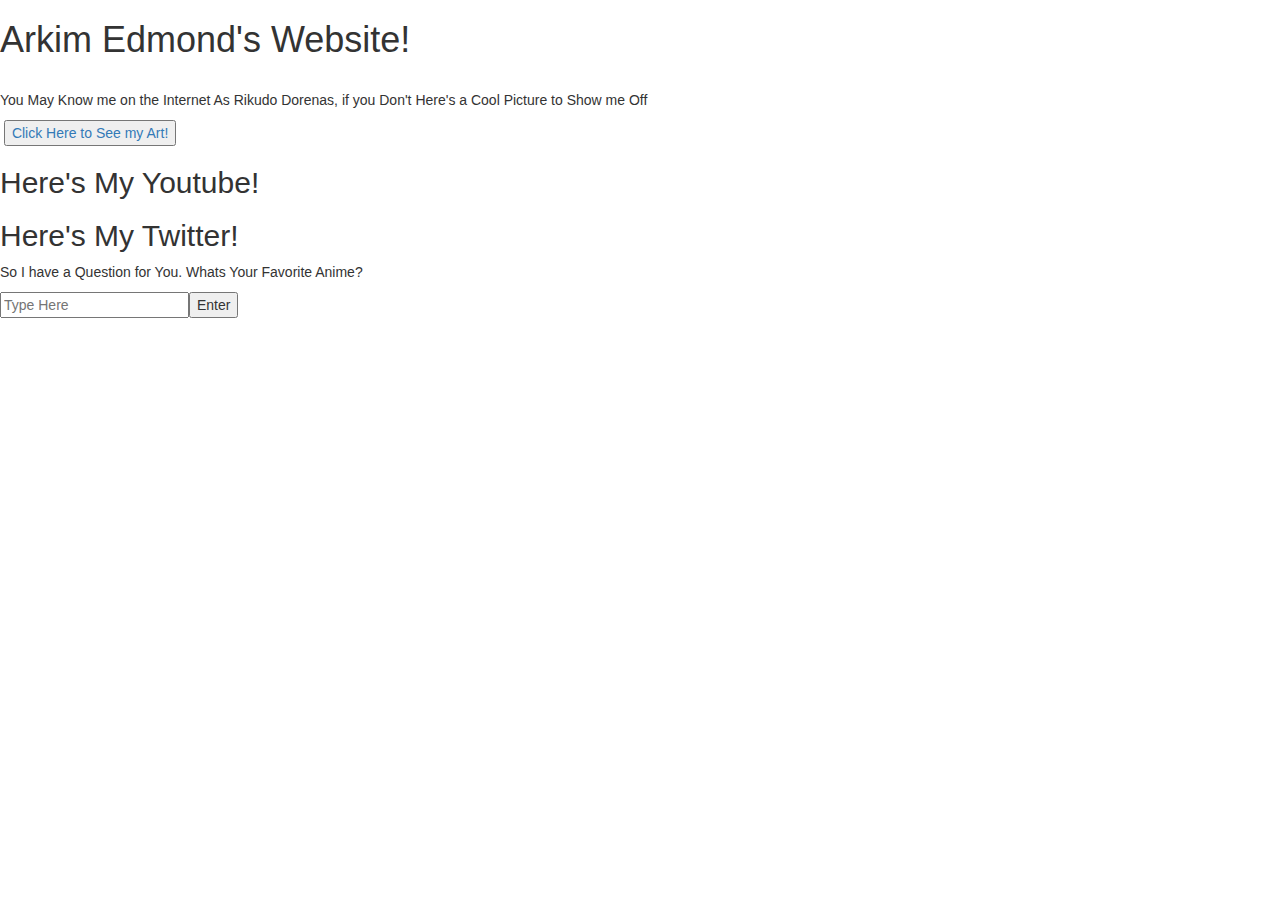
==== index.html @ 3e9aa61c "Website" ====
<!DOCTYPE html>
<html>
    <head>
        <title> </title>
        <link rel="stylesheet" href="https://maxcdn.bootstrapcdn.com/bootstrap/3.3.7/css/bootstrap.min.css" integrity="sha384-BVYiiSIFeK1dGmJRAkycuHAHRg32OmUcww7on3RYdg4Va+PmSTsz/K68vbdEjh4u" crossorigin="anonymous">
        <link rel="stylesheet" href="style.css" type="text/css" />
        <script src="https://code.jquery.com/jquery-3.1.0.js"></script>
        <script type="text/javascript" src="script.js"></script>
    </head>
    <body>
        <h1>Arkim Edmond's Website!</h1>
        <img>
        <p>You May Know me on the Internet As Rikudo Dorenas, if you Don't Here's a Cool Picture to Show me Off</p>
        <img>
        <button><a href="index2.html">Click Here to See my Art!</a></button>
        <h2>Here's My Youtube!</h2>
        <h2>Here's My Twitter!</h2>
        <p>So I have a Question for You. Whats Your Favorite Anime?</p>
        <input id="anime" placeholder="Type Here"><button id="Answer">Enter</button>
    </body>
</html>
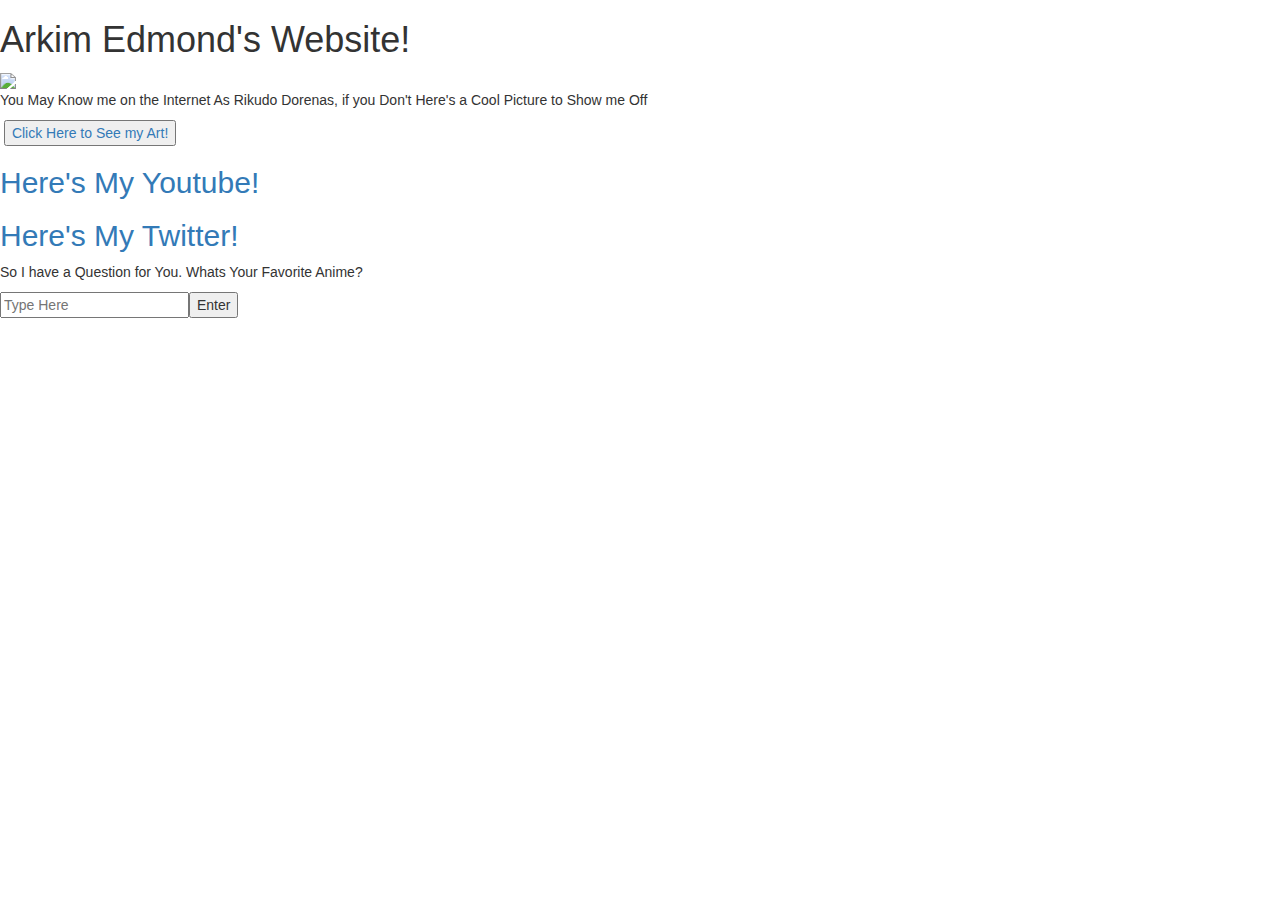
==== commit 57cef163: "Added Art" ====
--- a/index.html
+++ b/index.html
@@ -5,16 +5,19 @@
         <link rel="stylesheet" href="https://maxcdn.bootstrapcdn.com/bootstrap/3.3.7/css/bootstrap.min.css" integrity="sha384-BVYiiSIFeK1dGmJRAkycuHAHRg32OmUcww7on3RYdg4Va+PmSTsz/K68vbdEjh4u" crossorigin="anonymous">
         <link rel="stylesheet" href="style.css" type="text/css" />
         <script src="https://code.jquery.com/jquery-3.1.0.js"></script>
+        <script src="https://maxcdn.bootstrapcdn.com/bootstrap/3.3.6/js/bootstrap.min.js"></script>
         <script type="text/javascript" src="script.js"></script>
+        
     </head>
     <body>
         <h1>Arkim Edmond's Website!</h1>
-        <img>
+        <img src='https://yt3.ggpht.com/-dFYCWhMN7Iw/AAAAAAAAAAI/AAAAAAAAAAA/CV3rlOUxvqk/s88-c-k-no-mo-rj-c0xffffff/photo.jpg'>
         <p>You May Know me on the Internet As Rikudo Dorenas, if you Don't Here's a Cool Picture to Show me Off</p>
         <img>
         <button><a href="index2.html">Click Here to See my Art!</a></button>
-        <h2>Here's My Youtube!</h2>
-        <h2>Here's My Twitter!</h2>
+        <h2><a href="https://www.youtube.com/user/dragonman208/featured?view_as=subscriber">Here's My Youtube!</a></a></h2>
+        <h2><a href=" https://twitter.com/AzazailArtsRPs">
+Here's My Twitter!</a></h2>
         <p>So I have a Question for You. Whats Your Favorite Anime?</p>
         <input id="anime" placeholder="Type Here"><button id="Answer">Enter</button>
     </body>
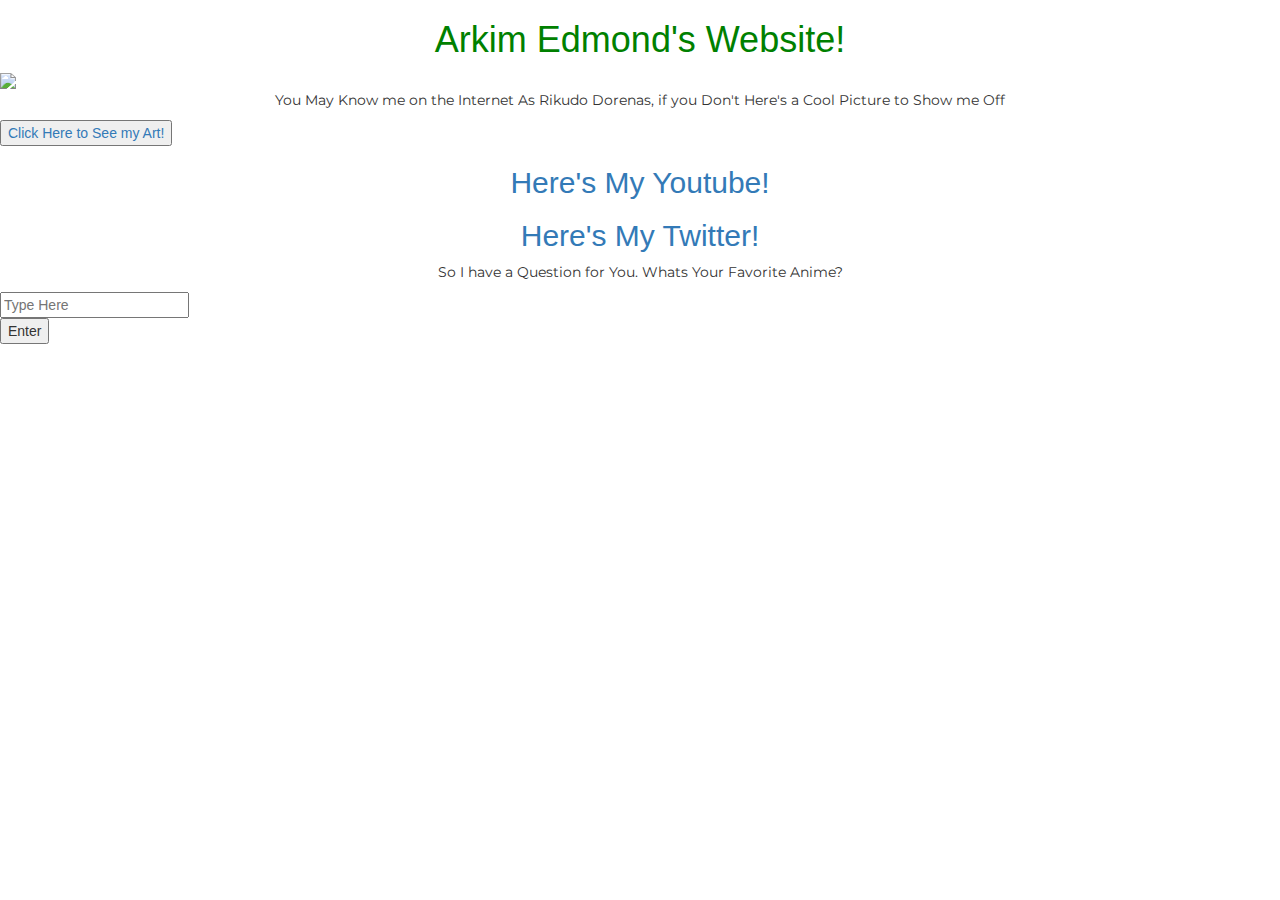
==== commit 69fb5739: "message" ====
--- a/index.html
+++ b/index.html
@@ -1,25 +1,59 @@
 <!DOCTYPE html>
 <html>
     <head>
-        <title> </title>
-        <link rel="stylesheet" href="https://maxcdn.bootstrapcdn.com/bootstrap/3.3.7/css/bootstrap.min.css" integrity="sha384-BVYiiSIFeK1dGmJRAkycuHAHRg32OmUcww7on3RYdg4Va+PmSTsz/K68vbdEjh4u" crossorigin="anonymous">
-        <link rel="stylesheet" href="style.css" type="text/css" />
-        <script src="https://code.jquery.com/jquery-3.1.0.js"></script>
-        <script src="https://maxcdn.bootstrapcdn.com/bootstrap/3.3.6/js/bootstrap.min.js"></script>
-        <script type="text/javascript" src="script.js"></script>
+        <title>The Best Website </title>
+        <link href="https://fonts.googleapis.com/css?family=Montserrat" rel="stylesheet">
+            <script src="https://code.jquery.com/jquery-3.1.0.js"></script>
+                <script src="https://code.jquery.com/jquery.min.js"></script>
+                    <link href="https://maxcdn.bootstrapcdn.com/bootstrap/3.3.6/css/bootstrap.min.css" rel="stylesheet" type="text/css" />
+                        <script src="https://maxcdn.bootstrapcdn.com/bootstrap/3.3.6/js/bootstrap.min.js"></script>
+                            <link href="style.css" rel="stylesheet" type="text/css" />
+                                <script type="text/javascript" src="script.js"></script>
         
     </head>
     <body>
-        <h1>Arkim Edmond's Website!</h1>
-        <img src='https://yt3.ggpht.com/-dFYCWhMN7Iw/AAAAAAAAAAI/AAAAAAAAAAA/CV3rlOUxvqk/s88-c-k-no-mo-rj-c0xffffff/photo.jpg'>
-        <p>You May Know me on the Internet As Rikudo Dorenas, if you Don't Here's a Cool Picture to Show me Off</p>
-        <img>
-        <button><a href="index2.html">Click Here to See my Art!</a></button>
-        <h2><a href="https://www.youtube.com/user/dragonman208/featured?view_as=subscriber">Here's My Youtube!</a></a></h2>
-        <h2><a href=" https://twitter.com/AzazailArtsRPs">
-Here's My Twitter!</a></h2>
-        <p>So I have a Question for You. Whats Your Favorite Anime?</p>
-        <input id="anime" placeholder="Type Here"><button id="Answer">Enter</button>
+        <div>
+            <h1>Arkim Edmond's Website!</h1>
+        </div>
+        <div>
+            <img src='https://yt3.ggpht.com/-dFYCWhMN7Iw/AAAAAAAAAAI/AAAAAAAAAAA/CV3rlOUxvqk/s88-c-k-no-mo-rj-c0xffffff/photo.jpg'>
+        </div>
+        <div>
+            <p>You May Know me on the Internet As Rikudo Dorenas, if you Don't Here's a Cool Picture to Show me Off</p>
+        </div>
+        <div>
+            <button><a href="index2.html">Click Here to See my Art!</a></button>
+        </div>
+            <h2><a href="https://www.youtube.com/user/dragonman208/featured?view_as=subscriber">Here's My Youtube!</a></a></h2>
+        </div>
+        <div>
+            <h2><a href=" https://twitter.com/AzazailArtsRPs">Here's My Twitter!</a></h2>
+        </div>
+        <div>
+            <p>So I have a Question for You. Whats Your Favorite Anime?</p>
+        </div>
+        <div>
+            <input id="anime" placeholder="Type Here">
+        </div>
+        <div></div>
+            <button id="Answer" data-toggle="modal" data-target="#myModalE">Enter</button>
+        </div>
+            <div id="myModalE" class="modal fade" role="dialog">
+            <div class="modal-dialog">
+            
+                <div class="modal-content">
+                    <div class="modal-header">
+                        <h1>Thats Awesome!</h1>
+                    </div>
+                        <div class="modal-body">
+                            <p>My Favorite Anime Is Dragon Ball Z</p>
+                        </div>
+                      <div class="modal-footer">
+                        <h1></h1>
+                    </div>  
+                </div>
+            </div>
+        </div>
     </body>
 </html>
 
--- a/style.css
+++ b/style.css
@@ -0,0 +1,20 @@
+h1 {
+    color:green;
+    text-align: center;
+}
+
+p {
+ font-family: "Montserrat";
+ text-align: center;
+}
+body {
+    background-image: url("https://wallpaperbrowse.com/media/images/cool-background.jpg");
+}
+h2 {
+    text-align: center;
+}
+
+}
+button {
+    text-align: center;
+}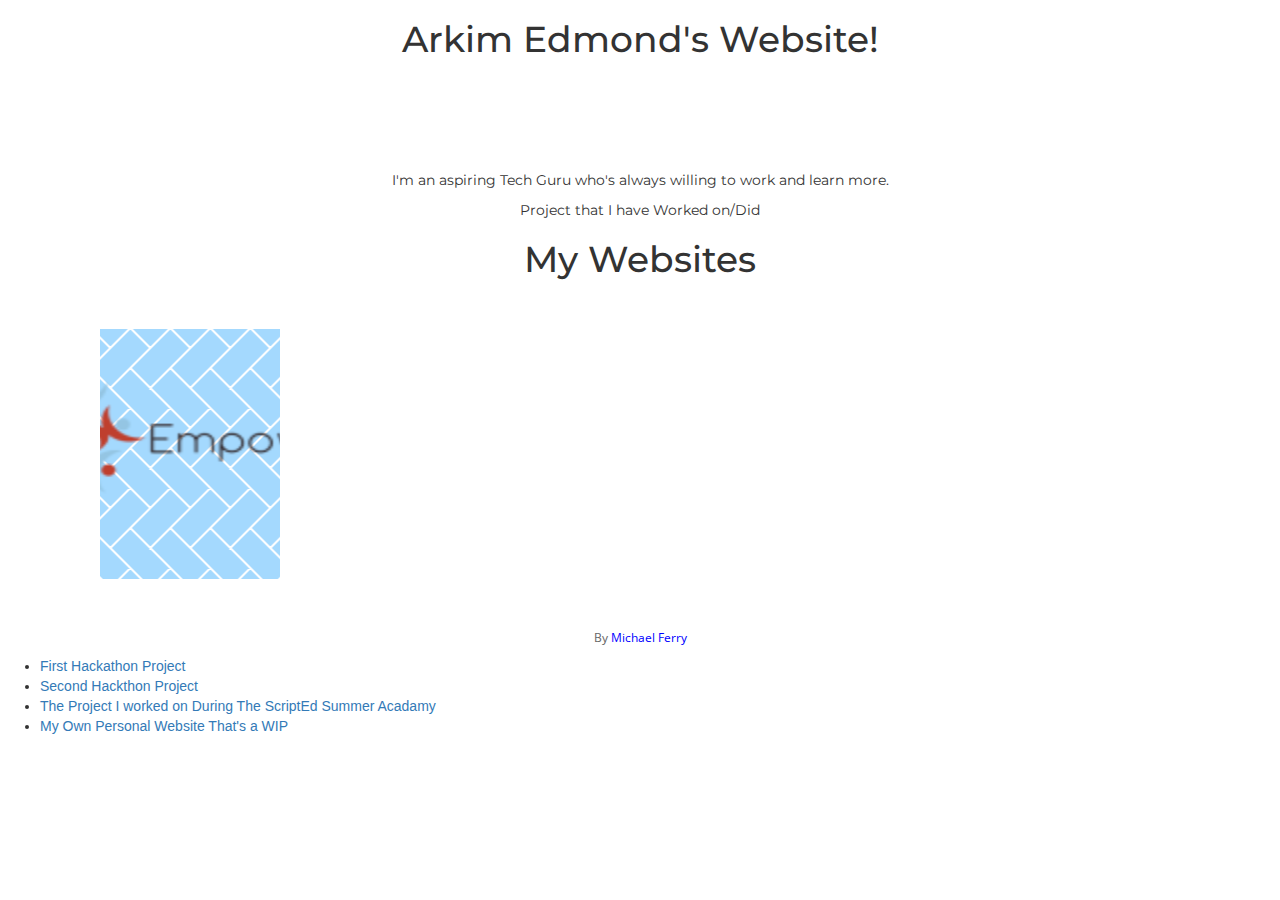
==== commit f5080a1d: "New Stuff" ====
--- a/index.html
+++ b/index.html
@@ -7,7 +7,7 @@
                 <script src="https://code.jquery.com/jquery.min.js"></script>
                     <link href="https://maxcdn.bootstrapcdn.com/bootstrap/3.3.6/css/bootstrap.min.css" rel="stylesheet" type="text/css" />
                         <script src="https://maxcdn.bootstrapcdn.com/bootstrap/3.3.6/js/bootstrap.min.js"></script>
-                            <link href="style.css" rel="stylesheet" type="text/css" />
+                            <link href="style.1.css" rel="stylesheet" type="text/css" />
                                 <script type="text/javascript" src="script.js"></script>
         
     </head>
@@ -15,45 +15,98 @@
         <div>
             <h1>Arkim Edmond's Website!</h1>
         </div>
+            <img src='https://scontent.fsea1-1.fna.fbcdn.net/v/t1.0-9/15578754_196463740758084_5018481507412015146_n.jpg?oh=c30fd5d382dedc6de1ccd15adbbba97b&oe=5A97B264' id="pfp">
         <div>
-            <img src='https://yt3.ggpht.com/-dFYCWhMN7Iw/AAAAAAAAAAI/AAAAAAAAAAA/CV3rlOUxvqk/s88-c-k-no-mo-rj-c0xffffff/photo.jpg'>
+            <p>I'm an aspiring Tech Guru who's always willing to work and learn more.</p>
         </div>
-        <div>
-            <p>You May Know me on the Internet As Rikudo Dorenas, if you Don't Here's a Cool Picture to Show me Off</p>
-        </div>
-        <div>
-            <button><a href="index2.html">Click Here to See my Art!</a></button>
-        </div>
-            <h2><a href="https://www.youtube.com/user/dragonman208/featured?view_as=subscriber">Here's My Youtube!</a></a></h2>
-        </div>
-        <div>
-            <h2><a href=" https://twitter.com/AzazailArtsRPs">Here's My Twitter!</a></h2>
-        </div>
-        <div>
-            <p>So I have a Question for You. Whats Your Favorite Anime?</p>
-        </div>
-        <div>
-            <input id="anime" placeholder="Type Here">
-        </div>
-        <div></div>
-            <button id="Answer" data-toggle="modal" data-target="#myModalE">Enter</button>
-        </div>
-            <div id="myModalE" class="modal fade" role="dialog">
-            <div class="modal-dialog">
-            
-                <div class="modal-content">
-                    <div class="modal-header">
-                        <h1>Thats Awesome!</h1>
-                    </div>
-                        <div class="modal-body">
-                            <p>My Favorite Anime Is Dragon Ball Z</p>
-                        </div>
-                      <div class="modal-footer">
-                        <h1></h1>
-                    </div>  
-                </div>
-            </div>
-        </div>
+        <p>Project that I have Worked on/Did</p>
+        
+        
+        
+        
+        <h1>My Websites</h1>
+<div class="accordion">
+  <ul>
+    <li>
+      <div>
+        <a href="#">
+          <h2>Lorem Ipsum</h2>
+          <p>Lorem ipsum dolor sit amet, consectetur adipiscing elit</p>
+        </a>
+      </div>
+    </li>
+    <li>
+      <div>
+        <a href="#">
+          <h2>Lorem Ipsum</h2>
+          <p>Lorem ipsum dolor sit amet, consectetur adipiscing elit</p>
+        </a>
+      </div>
+    </li>
+    <li>
+      <div>
+        <a href="#">
+          <h2>Lorem Ipsum</h2>
+          <p>Lorem ipsum dolor sit amet, consectetur adipiscing elit</p>
+        </a>
+      </div>
+    </li>
+    <li>
+      <div>
+        <a href="#">
+          <h2>Lorem Ipsum</h2>
+          <p>Lorem ipsum dolor sit amet, consectetur adipiscing elit</p>
+        </a>
+      </div>
+    </li>
+    <li>
+      <div>
+        <a href="#">
+          <h2>Lorem Ipsum</h2>
+          <p>Lorem ipsum dolor sit amet, consectetur adipiscing elit</p>
+        </a>
+      </div>
+    </li>
+    <li>
+      <div>
+        <a href="#">
+          <h2>Lorem Ipsum</h2>
+          <p>Lorem ipsum dolor sit amet, consectetur adipiscing elit</p>
+        </a>
+      </div>
+    </li>
+  </ul>
+</div>
+<p class="about">
+  By <a href="http://michaelferry.com/">Michael Ferry</a>
+</p>
+        
+        
+        
+        
+        
+        
+        
+        
+        
+        
+        
+        
+        
+        <ul>
+            <li>
+                <a href="https://azazail.github.io/dechack_team_M/" target="_blank">First Hackathon Project</a>
+                </li>
+            <li>
+                <a href="https://azazail.github.io/google-teleport/" target="_blank">Second Hackthon Project</a>
+            </li>
+            <li>
+                <a href="https://azazail.github.io/ProjectSSA/" target="_blank">The Project I worked on During The ScriptEd Summer Acadamy</a>
+            </li>
+            <li>
+                <a href="">My Own Personal Website That's a WIP</a>
+            </li>
+        </ul>
     </body>
 </html>
 
--- a/style.1.css
+++ b/style.1.css
@@ -0,0 +1,143 @@
+@import url(https://fonts.googleapis.com/css?family=Open+Sans);
+@import url(https://fonts.googleapis.com/css?family=Montserrat:700);
+h1 {
+  color: green;
+  text-align: center; }
+  #pfp {
+    display: block;
+    margin: 0 auto;
+    height:100px;
+    border-radius: 50%;
+}
+
+p {
+  font-family: "Montserrat";
+  text-align: center; }
+
+body {
+  background-image: url("https://wallpaperbrowse.com/media/images/cool-background.jpg"); }
+
+h2 {
+  text-align: center; }
+
+img {
+  display: block;
+  margin: 0 auto; }
+
+button {
+  text-align: center; }
+
+h1 {
+  text-align: center;
+  font-family: Montserrat,sans-serif;
+  color: #333; }
+
+.accordion {
+  width: 100%;
+  max-width: 1080px;
+  height: 250px;
+  overflow: hidden;
+  margin: 50px auto; }
+  .accordion ul {
+    width: 100%;
+    display: table;
+    table-layout: fixed;
+    margin: 0;
+    padding: 0; }
+    .accordion ul li {
+      display: table-cell;
+      vertical-align: bottom;
+      position: relative;
+      width: 16.666%;
+      height: 250px;
+      background-repeat: no-repeat;
+      background-position: top center;
+      transition: all 500ms ease; }
+      .accordion ul li div {
+        display: block;
+        overflow: hidden;
+        width: 100%; }
+        .accordion ul li div a {
+          display: block;
+          height: 250px;
+          width: 100%;
+          position: relative;
+          z-index: 3;
+          vertical-align: bottom;
+          padding: 15px 20px;
+          box-sizing: border-box;
+          color: #fff;
+          text-decoration: none;
+          font-family: Open Sans, sans-serif;
+          transition: all 200ms ease; }
+          .accordion ul li div a * {
+            opacity: 0;
+            margin: 0;
+            width: 100%;
+            text-overflow: ellipsis;
+            position: relative;
+            z-index: 5;
+            white-space: nowrap;
+            overflow: hidden;
+            -webkit-transform: translateX(-20px);
+            transform: translateX(-20px);
+            -webkit-transition: all 400ms ease;
+            transition: all 400ms ease; }
+          .accordion ul li div a h2 {
+            font-family: Montserrat,sans-serif;
+            text-overflow: clip;
+            font-size: 24px;
+            text-transform: uppercase;
+            margin-bottom: 2px;
+            top: 160px; }
+          .accordion ul li div a p {
+            top: 160px;
+            font-size: 13.5px; }
+    .accordion ul li:nth-child(1) {
+      background-image: url("images/First_Hackathon_Project.png"); }
+    .accordion ul li:nth-child(2) {
+      background-image: url("http://michael-ferry.com/assets/accordion2.jpg"); }
+    .accordion ul li:nth-child(3) {
+      background-image: url("http://michael-ferry.com/assets/accordion3.jpg"); }
+    .accordion ul li:nth-child(4) {
+      background-image: url("http://michael-ferry.com/assets/accordion4.jpg"); }
+    .accordion ul li:nth-child(5) {
+      background-image: url("http://michael-ferry.com/assets/accordion5.jpg"); }
+    .accordion ul li:nth-child(6) {
+      background-image: url("http://michael-ferry.com/assets/accordion6.jpg"); }
+    .accordion ul:hover li {
+      width: 8%; }
+    .accordion ul:hover li:hover {
+      width: 60%; }
+      .accordion ul:hover li:hover a {
+        background: rgba(0, 0, 0, 0.4); }
+        .accordion ul:hover li:hover a * {
+          opacity: 1;
+          -webkit-transform: translateX(0);
+          transform: translateX(0); }
+
+@media screen and (max-width: 600px) {
+  body {
+    margin: 0; }
+
+  .accordion {
+    height: auto; }
+    .accordion ul li, .accordion ul li:hover, .accordion ul:hover li, .accordion ul:hover li:hover {
+      position: relative;
+      display: table;
+      table-layout: fixed;
+      width: 100%;
+      -webkit-transition: none;
+      transition: none; } }
+.about {
+  text-align: center;
+  font-family: 'Open Sans', sans-serif;
+  font-size: 12px;
+  color: #666; }
+  .about a {
+    color: blue;
+    text-decoration: none; }
+    .about a:hover {
+      text-decoration: underline; }
+
+/*# sourceMappingURL=style.1.css.map */
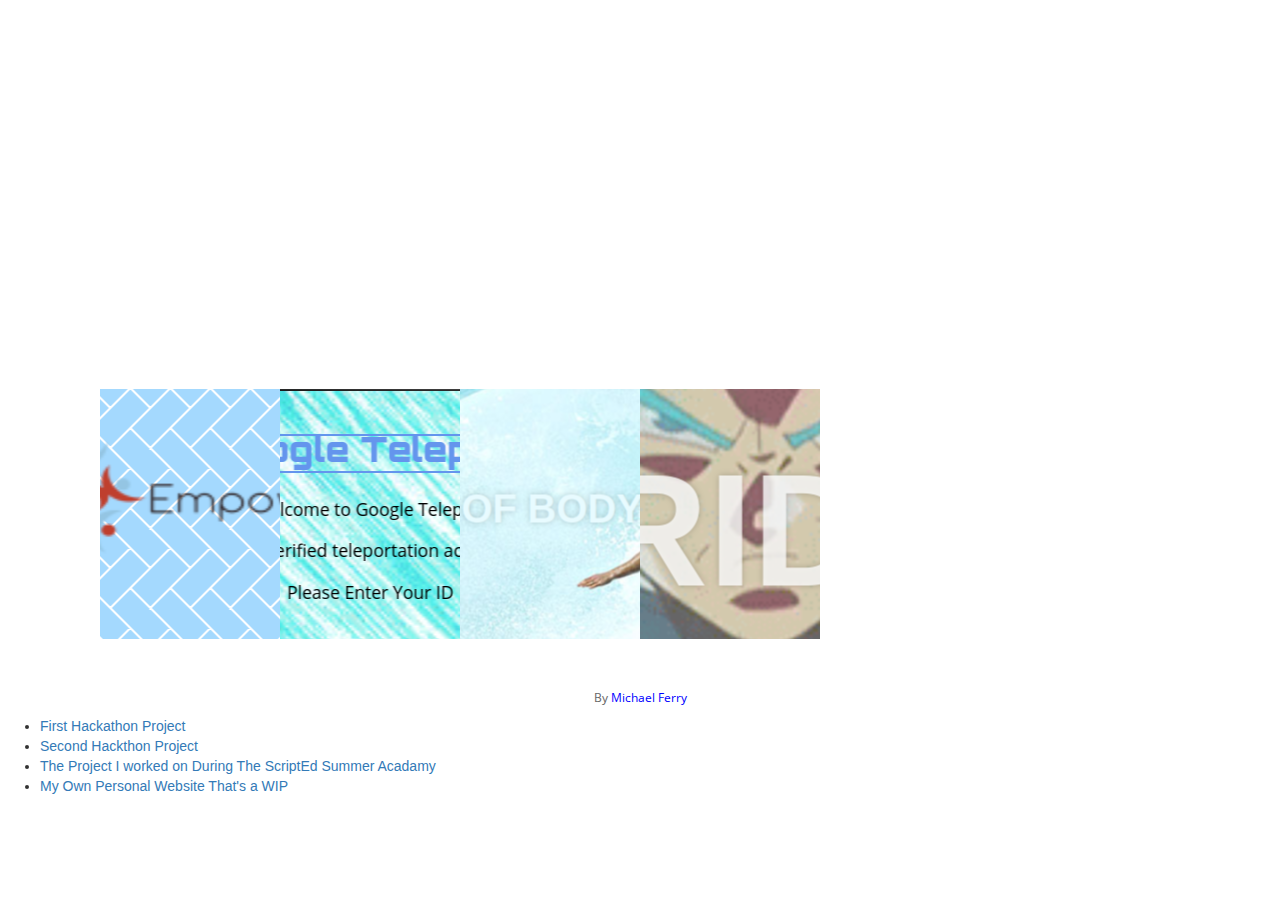
==== commit f49be161: "finished website" ====
--- a/index.html
+++ b/index.html
@@ -17,6 +17,10 @@
         </div>
             <img src='https://scontent.fsea1-1.fna.fbcdn.net/v/t1.0-9/15578754_196463740758084_5018481507412015146_n.jpg?oh=c30fd5d382dedc6de1ccd15adbbba97b&oe=5A97B264' id="pfp">
         <div>
+            <p>Phone Number:(347)-331-3426</p>
+            <p>Email: arkimedmond@gmail.com</p>
+        </div>
+        <div>
             <p>I'm an aspiring Tech Guru who's always willing to work and learn more.</p>
         </div>
         <p>Project that I have Worked on/Did</p>
@@ -30,48 +34,48 @@
     <li>
       <div>
         <a href="#">
-          <h2>Lorem Ipsum</h2>
-          <p>Lorem ipsum dolor sit amet, consectetur adipiscing elit</p>
+          <h2>EmPowHer</h2>
+          <p>This was my first hackathon project, we actually won with this</p>
         </a>
       </div>
     </li>
     <li>
       <div>
         <a href="#">
-          <h2>Lorem Ipsum</h2>
-          <p>Lorem ipsum dolor sit amet, consectetur adipiscing elit</p>
+          <h2>Google Teleport</h2>
+          <p>My Second Hackathon Project, we didn't win with this one but I'm very proud of it</p>
         </a>
       </div>
     </li>
     <li>
       <div>
         <a href="#">
-          <h2>Lorem Ipsum</h2>
-          <p>Lorem ipsum dolor sit amet, consectetur adipiscing elit</p>
+          <h2>The Art Of BodySurfing</h2>
+          <p>This was my summer project I made for client.</p>
         </a>
       </div>
     </li>
     <li>
       <div>
         <a href="#">
-          <h2>Lorem Ipsum</h2>
-          <p>Lorem ipsum dolor sit amet, consectetur adipiscing elit</p>
+          <h2>Project PW</h2>
+          <p>This is a personal Website I'm working on.</p>
         </a>
       </div>
     </li>
     <li>
       <div>
         <a href="#">
-          <h2>Lorem Ipsum</h2>
-          <p>Lorem ipsum dolor sit amet, consectetur adipiscing elit</p>
+          <h2>Coming Soon</h2>
+          <p>Nothing Yet, but its coming soon.</p>
         </a>
       </div>
     </li>
     <li>
       <div>
         <a href="#">
-          <h2>Lorem Ipsum</h2>
-          <p>Lorem ipsum dolor sit amet, consectetur adipiscing elit</p>
+          <h2>Coming Soon</h2>
+          <p>Nothing Yet, buts its coming soon.</p>
         </a>
       </div>
     </li>
--- a/style.1.css
+++ b/style.1.css
@@ -12,7 +12,9 @@
 
 p {
   font-family: "Montserrat";
-  text-align: center; }
+  text-align: center; 
+  color:white;
+}
 
 body {
   background-image: url("https://wallpaperbrowse.com/media/images/cool-background.jpg"); }
@@ -30,7 +32,7 @@
 h1 {
   text-align: center;
   font-family: Montserrat,sans-serif;
-  color: #333; }
+  color: white; }
 
 .accordion {
   width: 100%;
@@ -96,11 +98,14 @@
     .accordion ul li:nth-child(1) {
       background-image: url("images/First_Hackathon_Project.png"); }
     .accordion ul li:nth-child(2) {
-      background-image: url("http://michael-ferry.com/assets/accordion2.jpg"); }
+      background-image: url("images/Second_Hackathon_Project.png"); }
     .accordion ul li:nth-child(3) {
-      background-image: url("http://michael-ferry.com/assets/accordion3.jpg"); }
+      background-image: url("images/SSA.png");
+      background-position: center; }
     .accordion ul li:nth-child(4) {
-      background-image: url("http://michael-ferry.com/assets/accordion4.jpg"); }
+      background-image: url("images/personal-website.png"); 
+      background-position: center;
+    }
     .accordion ul li:nth-child(5) {
       background-image: url("http://michael-ferry.com/assets/accordion5.jpg"); }
     .accordion ul li:nth-child(6) {
